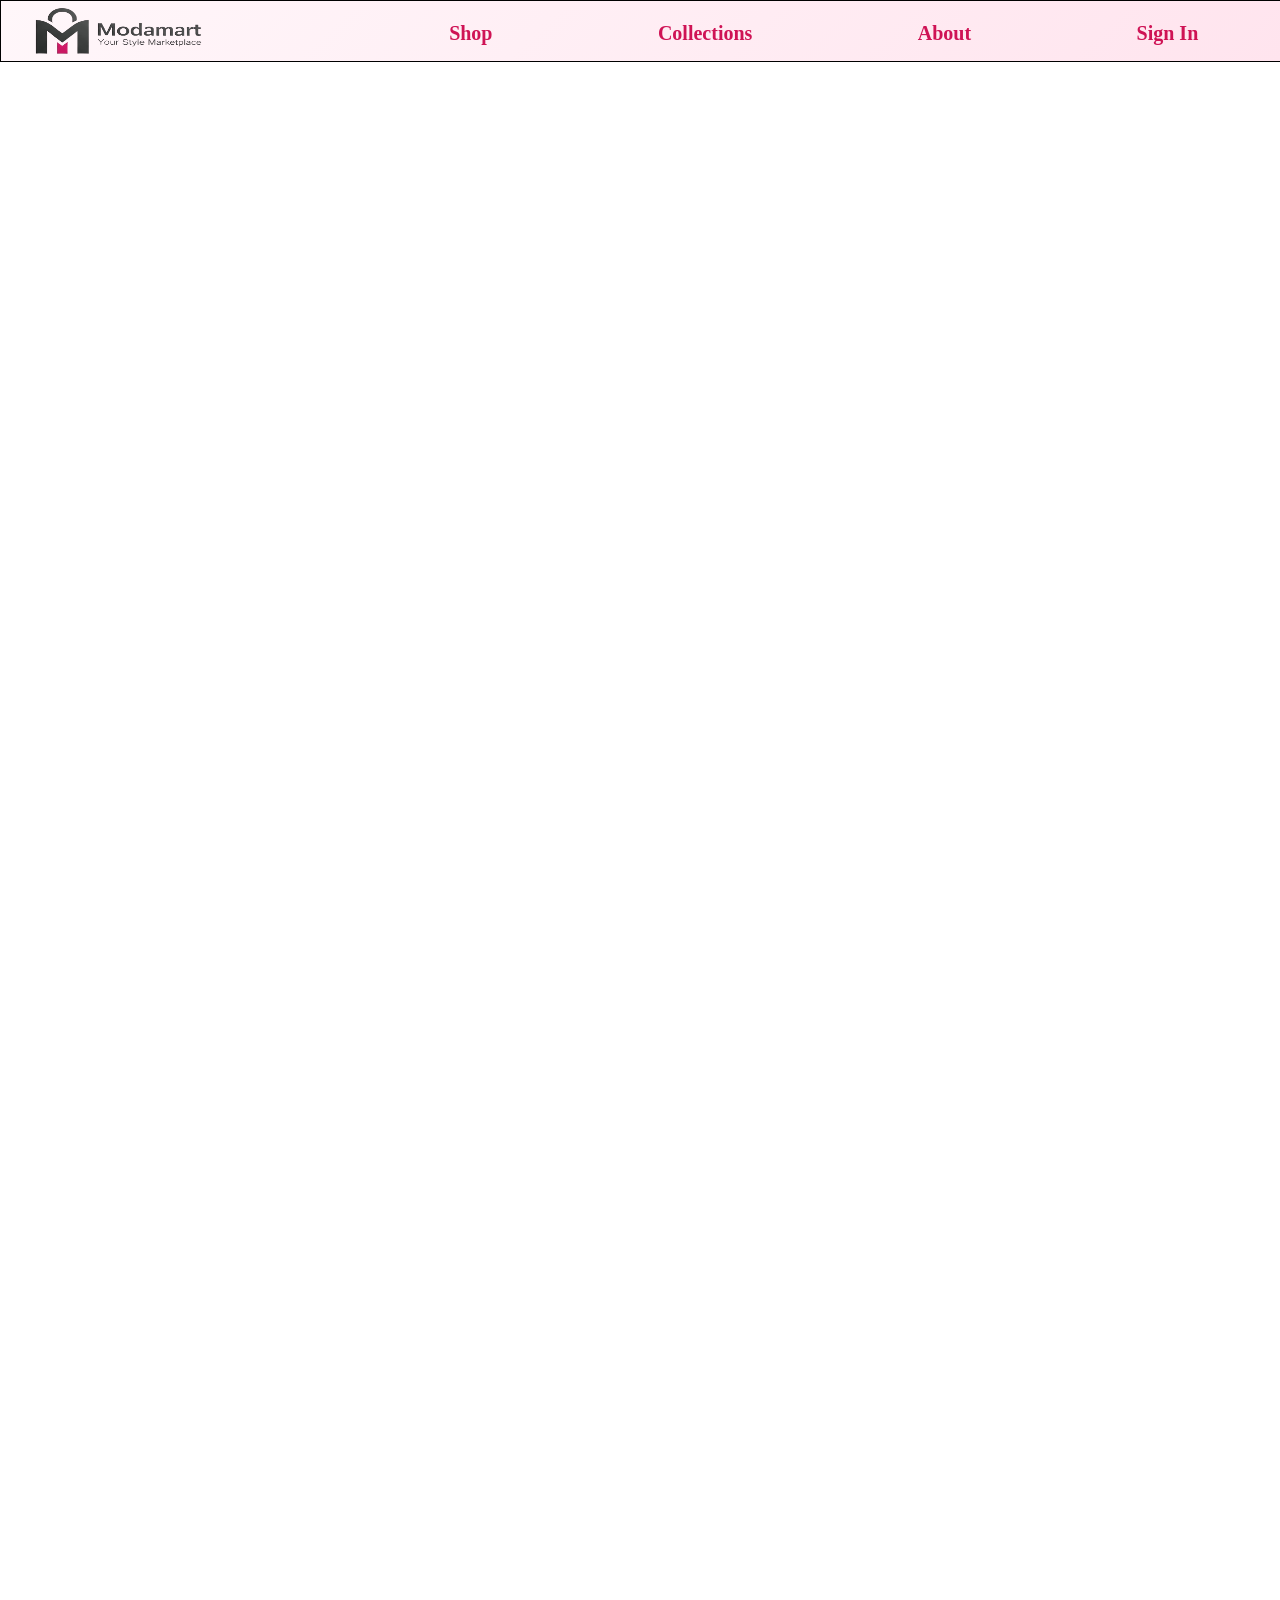
==== index.html @ cef31527 "added sign in and sign up page" ====
<!DOCTYPE html>
<html lang="en">
<head>
  <meta charset="UTF-8">
  <meta name="viewport" content="width=device-width, initial-scale=1.0">
  <title>Modamart | Your Style Marketplace</title>
  <link rel="stylesheet" href="style.css">
</head>
<body>
  <div class="outer">
    <div class="Navbar">
        <div id="box1"><a href="http://127.0.0.1:5500/index.html#"><img src="modamart-logo.png" alt="Modamart"></a></div>
        <div id="box2"><a href="#">Shop</a></div>
        <div id="box3"><a href="#">Collections</a></div>
        <div id="box4"><a href="#">About</a></div>
        <div id="box5"><a href="signin.html" class="btn">Sign In</a></div>
    </div>
  </div>  
  <div class="content">

  </div>
</body>
---- style.css ----
.Navbar{
    height: 60px;
    display: flex;
    justify-content: space-around;
    align-items: center;
    flex-wrap: wrap;
}

a{
    text-decoration: none;
    font-family: 'Times New Roman', Times, serif;
    color: #cf1355;
    font-size: 20px;
    font-weight: 900;
}

.outer{
    border: 1px solid black;
    height: 60px;
    width: 100vw;
    position: fixed;
    top: 0;
    left: 0;
    right: 0;
    background: linear-gradient(135deg, #fff7fa, #ffe4ee);
   
}

img{ 
    height: 60px;
    width: 200px;
}

#box1{
    position: relative;
    right: 70px;
}

.content{
    height: 2000px;
}
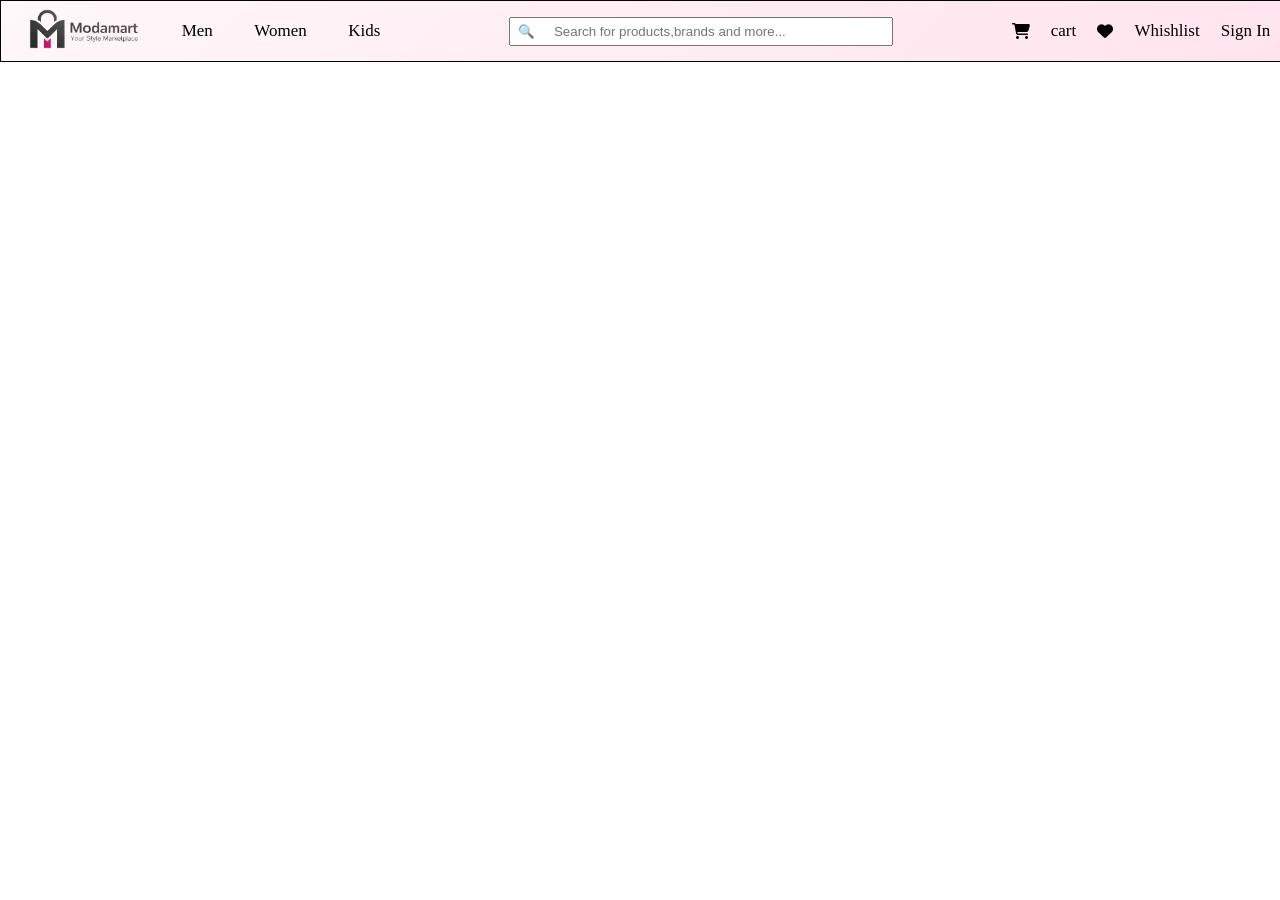
==== commit 6b076c9d: "sign in and sign up page addded to home page" ====
--- a/index.html
+++ b/index.html
@@ -4,21 +4,39 @@
   <meta charset="UTF-8">
   <meta name="viewport" content="width=device-width, initial-scale=1.0">
   <title>Modamart | Your Style Marketplace</title>
+      <link rel="stylesheet" href="https://cdnjs.cloudflare.com/ajax/libs/font-awesome/4.7.0/css/font-awesome.min.css">
+      <link rel="stylesheet" href="https://cdnjs.cloudflare.com/ajax/libs/font-awesome/6.5.1/css/all.min.css">
   <link rel="stylesheet" href="style.css">
 </head>
 <body>
-  <div class="outer">
-    <div class="Navbar">
-        <div id="box1"><a href="http://127.0.0.1:5500/index.html#"><img src="modamart-logo.png" alt="Modamart"></a></div>
-        <div id="box2"><a href="#">Shop</a></div>
-        <div id="box3"><a href="#">Collections</a></div>
-        <div id="box4"><a href="#">About</a></div>
-        <div id="box5"><a href="signin.html" class="btn">Sign In</a></div>
+    <div class="navbar">
+        <div class="c" id="box1">
+          <a href="http://127.0.0.1:5500/index.html#"><img src="modamart-logo.png" alt="Modamart"></a>
+        </div>
+        <div class="c">
+        <div class="box" id="box2"><a href="#">Men</a></div>
+        <div class="box" id="box3"><a href="#">Women</a></div>
+        <div class="box" id="box4"><a href="#">Kids</a></div>
+        </div>
+        <div class="c">
+        <input type="text" placeholder="  &#128269;     Search for products,brands and more..." id="search">
+        </div>
+        <div class="c">
+        <!-- <div class="box" id="box5"><a href="#">Profile</a></div> -->
+        <i class="fa fa-shopping-cart"></i>
+        <div class="box" id="box6"><a href="#">cart</a></div>
+        <i border:1px class="fas fa-heart"></i>
+        <div class="box" id="box7"><a href="#">Whishlist</a></div>
+        <div class="box" id="box8"><a href="signin.html" class="btn">Sign In</a></div>
+        </div>
     </div>
-  </div>  
-  <div class="content">
 
-  </div>
+
+    <div class="content">
+
+    </div>
+   
+  
 </body>
 
 
--- a/style.css
+++ b/style.css
@@ -1,4 +1,4 @@
-.Navbar{
+/* .Navbar{
     height: 60px;
     display: flex;
     justify-content: space-around;
@@ -17,7 +17,7 @@
 .outer{
     border: 1px solid black;
     height: 60px;
-    width: 100vw;
+    width: 100%;
     position: fixed;
     top: 0;
     left: 0;
@@ -38,4 +38,47 @@
 
 .content{
     height: 2000px;
+} */
+
+
+*{
+    margin: 0;
+    padding: 0;
+}
+
+.navbar{
+    width: 100%;
+    height: 60px;
+    position: fixed;
+    display: grid;
+    grid-template-columns: .4fr .6fr 1.5fr .7fr;
+    flex-wrap: wrap;
+    border: 1px solid black;
+    background: linear-gradient(135deg, #fff7fa, #ffe4ee);
+}
+
+img{
+    width: 130px;
+    height: 50px;
+    position: relative;
+    left: 0px;
+}
+
+.c{
+    display: flex;
+    justify-content: space-around;
+    align-items: center;
+}
+ 
+a{
+    text-decoration: none;
+    color: black;
+    font-size: 17px;
+    
+}
+
+#search{
+    width: 380px;
+    height: 25px;
+    
 }
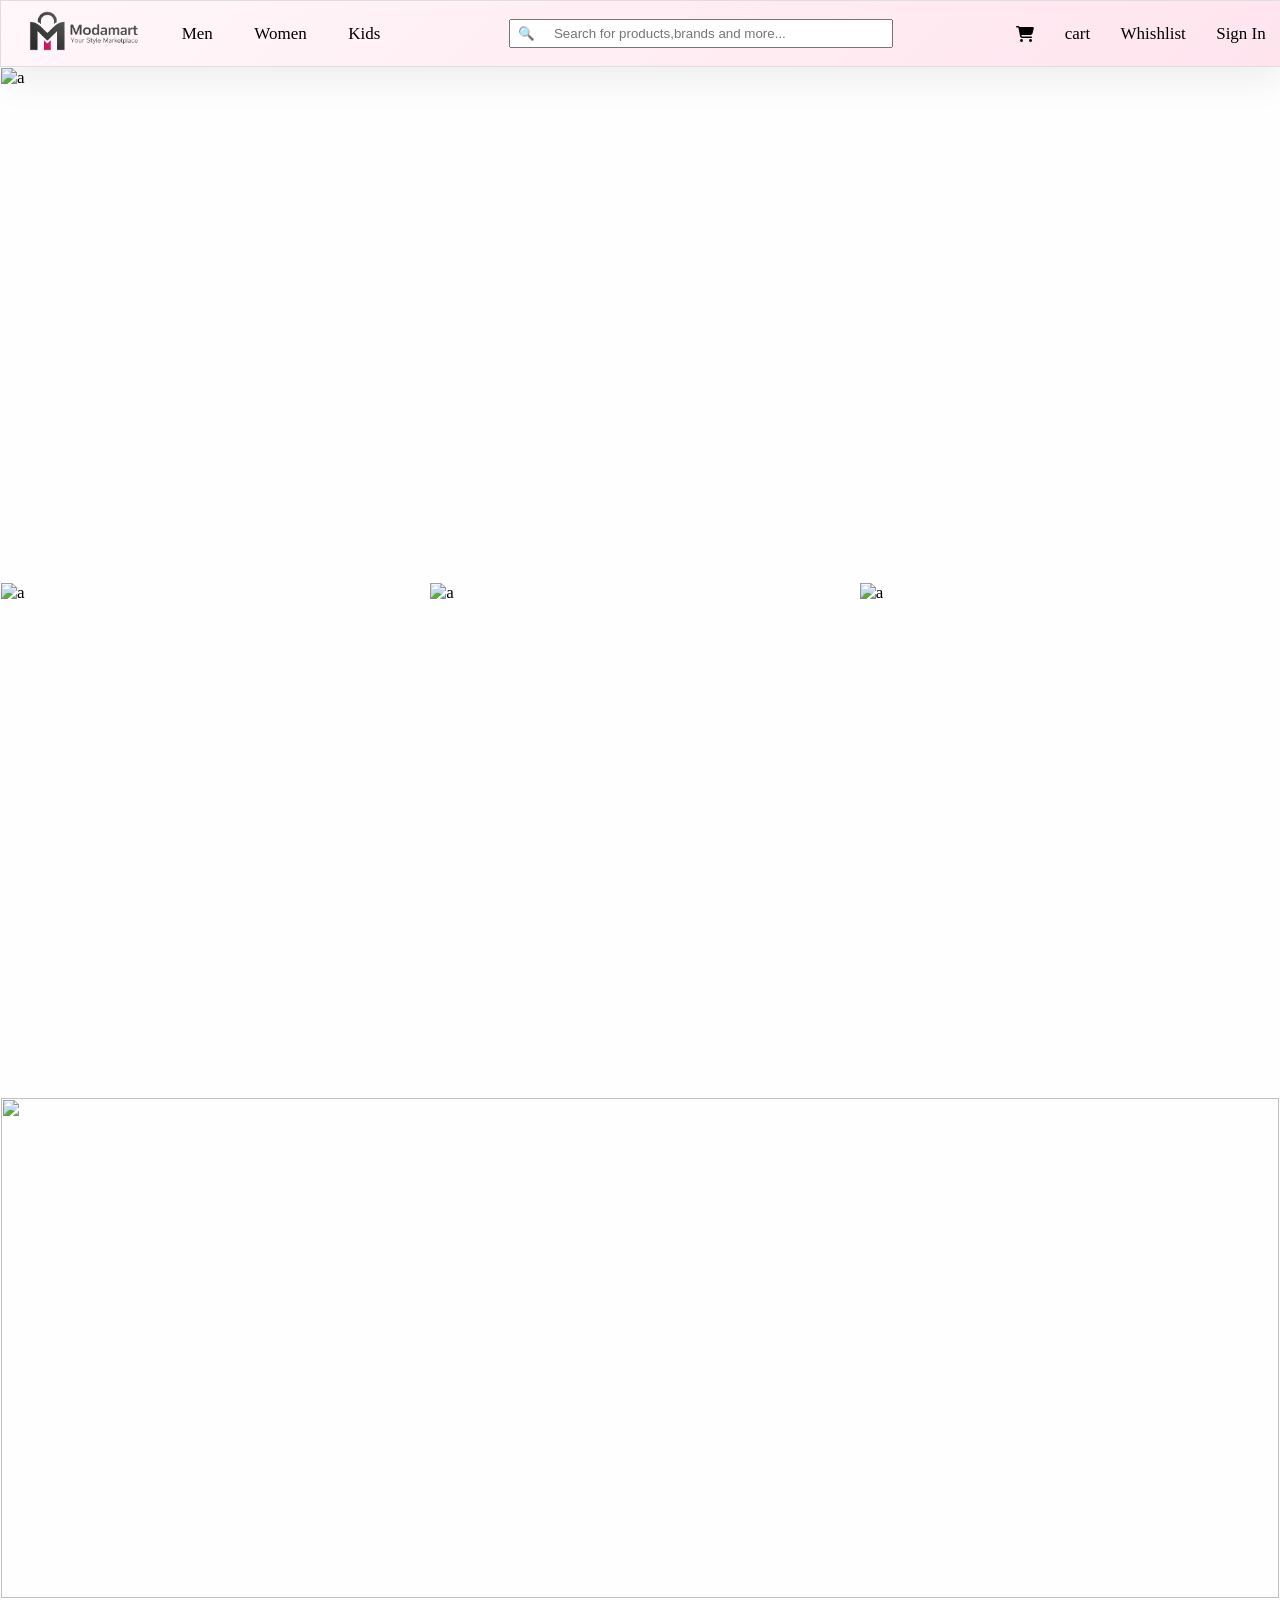
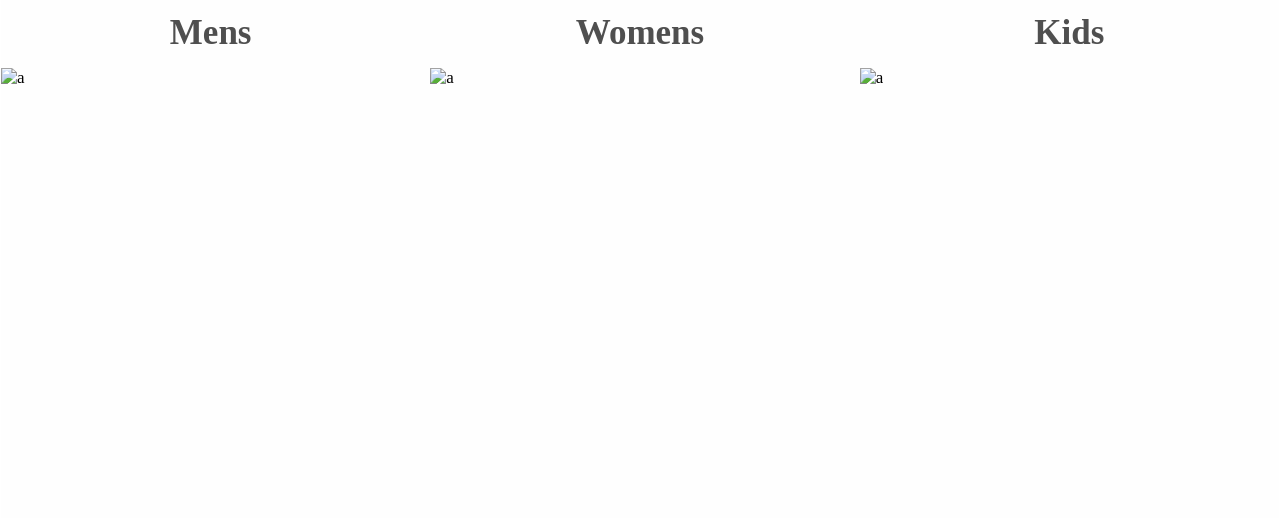
==== commit 1c05b6b6: "added cart page, wishlist page and completed the home page" ====
--- a/index.html
+++ b/index.html
@@ -22,21 +22,44 @@
         <input type="text" placeholder="  &#128269;     Search for products,brands and more..." id="search">
         </div>
         <div class="c">
-        <!-- <div class="box" id="box5"><a href="#">Profile</a></div> -->
+        
         <i class="fa fa-shopping-cart"></i>
-        <div class="box" id="box6"><a href="#">cart</a></div>
-        <i border:1px class="fas fa-heart"></i>
-        <div class="box" id="box7"><a href="#">Whishlist</a></div>
-        <div class="box" id="box8"><a href="signin.html" class="btn">Sign In</a></div>
+        <div class="box" id="box6"><a href="cart.html">cart</a></div>
+        <div class="box" id="box7"><a href="wishlist.html">Whishlist</a></div>
+        <div class="box" id="box8"><a  href="signin.html" class="btn">Sign In</a></div>
         </div>
     </div>
 
 
     <div class="content">
-
-    </div>
-   
-  
+      <div class="b1">
+        <a href="#"><img id="i1" src="https://images.pexels.com/photos/1144834/pexels-photo-1144834.jpeg?_gl=1*1x0k56t*_ga*NDU5OTQ5Njk3LjE3NjM2MjQ5NjM.*_ga_8JE65Q40S6*czE3NjM2MjQ5NjIkbzEkZzEkdDE3NjM2MjQ5NzEkajUxJGwwJGgw" alt="a"></a>
+      </div>
+      <div class="b2">
+        <a href="#"><img class="c3"  src="https://images.pexels.com/photos/2229712/pexels-photo-2229712.jpeg?_gl=1*xh0udf*_ga*NDU5OTQ5Njk3LjE3NjM2MjQ5NjM.*_ga_8JE65Q40S6*czE3NjM2MjQ5NjIkbzEkZzEkdDE3NjM2Mjc3NDMkajU5JGwwJGgw" alt="a"></a>
+      </div>
+      <div class="b3">
+        <a href="#"><img class="c3"  src="https://images.pexels.com/photos/6664301/pexels-photo-6664301.png?_gl=1*ftkx6m*_ga*NDU5OTQ5Njk3LjE3NjM2MjQ5NjM.*_ga_8JE65Q40S6*czE3NjM2MjQ5NjIkbzEkZzEkdDE3NjM2MjY0MDkkajMxJGwwJGgw" alt="a"></a>
+      </div>
+      <div class="b4"> 
+        <a href="#"><img class="c3"  src="https://images.pexels.com/photos/2783873/pexels-photo-2783873.jpeg?_gl=1*13n7oue*_ga*NDU5OTQ5Njk3LjE3NjM2MjQ5NjM.*_ga_8JE65Q40S6*czE3NjM2MjQ5NjIkbzEkZzEkdDE3NjM2MjYzMjQkajM1JGwwJGgw" alt="a"></a>
+      </div>
+      <div class="b5">
+        <a href="#"><img id="i2" src="https://images.unsplash.com/photo-1580828343064-fde4fc206bc6?q=80&w=2071&auto=format&fit=crop&ixlib=rb-4.1.0&ixid=M3wxMjA3fDB8MHxwaG90by1wYWdlfHx8fGVufDB8fHx8fA%3D%3D" alt=""></a>
+      </div>
+      <div class="b6">
+        <h3>Mens</h3>
+        <a href="#"><img class="section" src="https://images.pexels.com/photos/1043474/pexels-photo-1043474.jpeg?_gl=1*2vxe7k*_ga*NDU5OTQ5Njk3LjE3NjM2MjQ5NjM.*_ga_8JE65Q40S6*czE3NjM2MjQ5NjIkbzEkZzEkdDE3NjM2MjgwNTgkajU5JGwwJGgw" alt="a"></a>
+      </div>
+      <div class="b7">
+        <h3>Womens</h3>
+        <a href="#"><img class="section" src="https://images.pexels.com/photos/28943570/pexels-photo-28943570.jpeg?_gl=1*yb7sif*_ga*NDU5OTQ5Njk3LjE3NjM2MjQ5NjM.*_ga_8JE65Q40S6*czE3NjM2MjQ5NjIkbzEkZzEkdDE3NjM2MjgwMjckajI1JGwwJGgw" alt="a"></a>
+      </div>
+      <div class="b8">
+        <h3>Kids</h3>
+        <a href="#"><img class="section" src="https://images.pexels.com/photos/1620760/pexels-photo-1620760.jpeg?_gl=1*14v60nt*_ga*NDU5OTQ5Njk3LjE3NjM2MjQ5NjM.*_ga_8JE65Q40S6*czE3NjM2MjQ5NjIkbzEkZzEkdDE3NjM2Mjc4NjckajQ4JGwwJGgw" alt="a"></a>
+      </div>
+    </div>  
 </body>
 
 
--- a/style.css
+++ b/style.css
@@ -1,44 +1,4 @@
-/* .Navbar{
-    height: 60px;
-    display: flex;
-    justify-content: space-around;
-    align-items: center;
-    flex-wrap: wrap;
-}
 
-a{
-    text-decoration: none;
-    font-family: 'Times New Roman', Times, serif;
-    color: #cf1355;
-    font-size: 20px;
-    font-weight: 900;
-}
-
-.outer{
-    border: 1px solid black;
-    height: 60px;
-    width: 100%;
-    position: fixed;
-    top: 0;
-    left: 0;
-    right: 0;
-    background: linear-gradient(135deg, #fff7fa, #ffe4ee);
-   
-}
-
-img{ 
-    height: 60px;
-    width: 200px;
-}
-
-#box1{
-    position: relative;
-    right: 70px;
-}
-
-.content{
-    height: 2000px;
-} */
 
 
 *{
@@ -48,13 +8,15 @@
 
 .navbar{
     width: 100%;
-    height: 60px;
+    height: 65px;
     position: fixed;
     display: grid;
     grid-template-columns: .4fr .6fr 1.5fr .7fr;
     flex-wrap: wrap;
-    border: 1px solid black;
+    border: 1px solid rgb(223, 221, 221);
     background: linear-gradient(135deg, #fff7fa, #ffe4ee);
+    box-shadow: 0 10px 40px rgba(0, 0, 0, 0.08);
+    z-index: 10;
 }
 
 img{
@@ -74,11 +36,88 @@
     text-decoration: none;
     color: black;
     font-size: 17px;
+    cursor: pointer;
     
 }
 
 #search{
     width: 380px;
     height: 25px;
+    cursor: pointer;
     
+}
+
+.herovideo{
+    width: 100%;
+    height: 350px;
+    position: relative;
+    top: 70px;
+}
+
+.content{
+    display: grid;
+    grid-template-columns: 1fr 1fr 1fr;
+    grid-template-rows: 1fr 1fr 1fr 1fr;
+    border: 1px solid rgb(255, 255, 255);
+    position: relative;
+    top: 67px;
+    gap: 10px;
+    background: rgb(254, 254, 254)
+    
+}
+
+.b1{
+    grid-column: 1/4;
+}
+.b2{
+    grid-column: 1/2;
+}
+.b3{
+    grid-column: 2/3;
+}
+.b4{
+    grid-column: 3/4;
+}
+.b5{
+    grid-column: 1/4;
+}
+.b6{
+    grid-column: 1/2;
+}
+.b7{
+    grid-column: 2/3;
+}
+.b8{
+    grid-column: 3/4;
+}
+
+#i1{
+    height: 550px;
+    width: 100%;
+  
+}
+
+
+
+.c3{
+    height: 550px;
+    width: 400px;
+    
+}
+
+#i2{
+    width: 100%;
+    height: 500px;
+}
+
+.section{
+    width: 400px;
+    height: 450px;
+}
+h3{
+    text-align: center;
+    padding-bottom: 15px;
+    font-size: 35px;
+    font-family: Georgia, 'Times New Roman', Times, serif;
+    color: #4f4f4f;
 }
